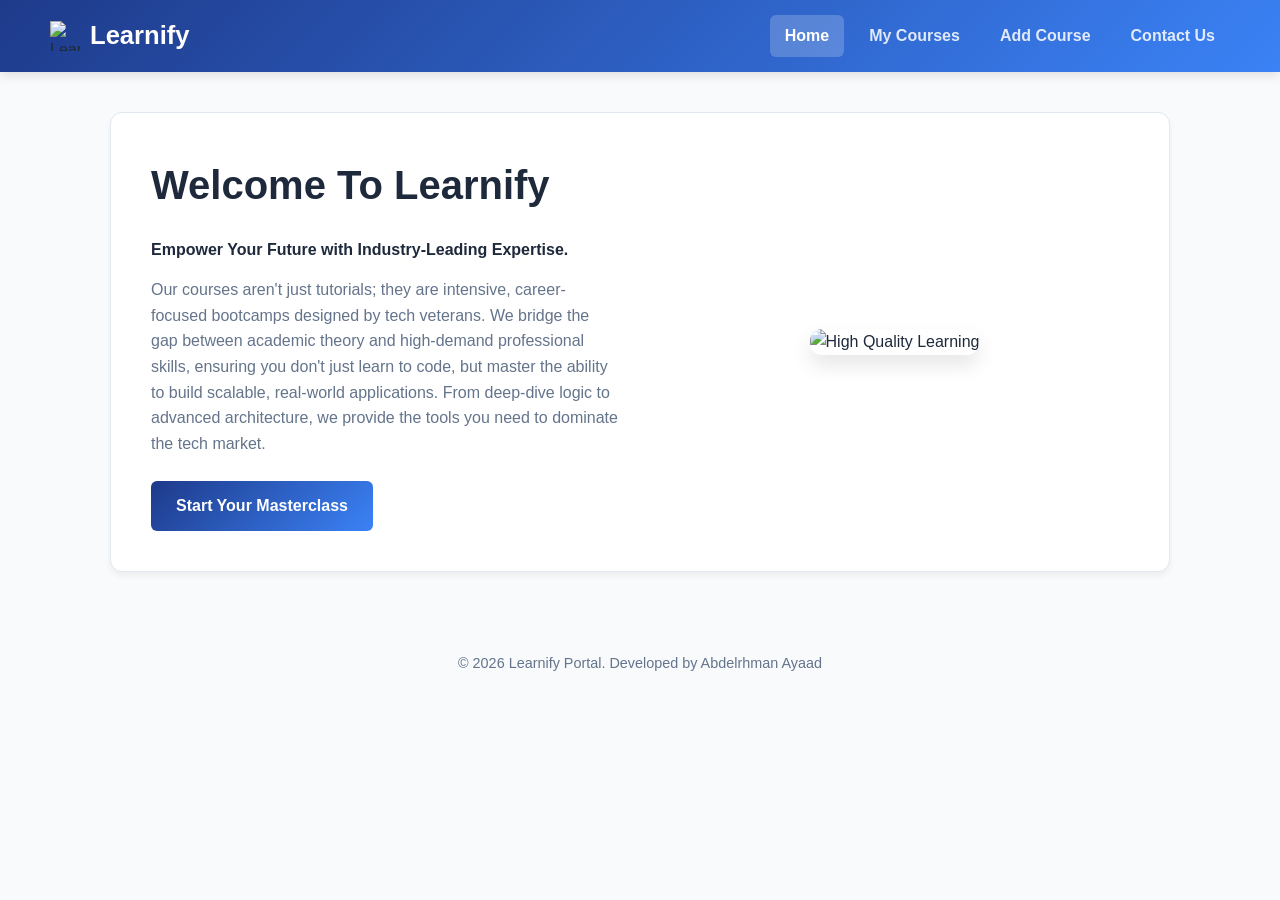
==== index.html @ b00a3235 "Add files via upload" ====
<!DOCTYPE html>
<html lang="en">
<head>
    <meta charset="UTF-8">
    <meta name="viewport" content="width=device-width, initial-scale=1.0">
    <title>Home - Learnify</title>
    <link rel="stylesheet" href="style.css">
</head>
<body>
    <header>
        <div class="logo-container">
            <img src="https://cdn-icons-png.flaticon.com/512/3413/3413535.png" class="logo-icon" alt="Learnify Logo">
            <h1>Learnify</h1>
        </div>
        <nav>
            <a href="index.html" class="active">Home</a>
            <a href="courses.html">My Courses</a>
            <a href="add-course.html">Add Course</a>
            <a href="contact.html">Contact Us</a>
        </nav>
    </header>

    <main>
        <section class="card hero-section">
            <div class="hero-content">
                <h2>Welcome To Learnify</h2>
                <p style="color: var(--text-main); font-weight: 600; margin-bottom: 15px;">
                    Empower Your Future with Industry-Leading Expertise.
                </p>
                <p style="color: var(--text-muted); margin-bottom: 25px;">
                    Our courses aren't just tutorials; they are intensive, career-focused bootcamps designed by tech veterans. We bridge the gap between academic theory and high-demand professional skills, ensuring you don't just learn to code, but master the ability to build scalable, real-world applications. From deep-dive logic to advanced architecture, we provide the tools you need to dominate the tech market.
                </p>
                <div class="hero-buttons">
                    <a href="courses.html" class="btn-primary" style="text-decoration: none;">Start Your Masterclass</a>
                </div>
            </div>
            <div class="hero-image">
                <img src="https://i.pinimg.com/736x/e5/11/27/e511273e60580ac9b7523a52683165d7.jpg" alt="High Quality Learning">
            </div>
        </section>
    </main>

    <footer>
    &copy; 2026 Learnify Portal. Developed by Abdelrhman Ayaad
</footer>
</body>
</html>
---- style.css ----
:root {
    --primary-gradient: linear-gradient(135deg, #1e3a8a 0%, #3b82f6 100%);
    --primary-color: #3b82f6;
    --bg: #f8fafc;
    --card: #ffffff;
    --text-main: #1e293b;
    --text-muted: #64748b;
    --border: #e2e8f0;
}

* { box-sizing: border-box; margin: 0; padding: 0; }

body {
    font-family: 'Segoe UI', Tahoma, sans-serif;
    background-color: var(--bg);
    color: var(--text-main);
    line-height: 1.6;
}

header {
    background: var(--primary-gradient);
    padding: 15px 50px; 
    display: flex;
    justify-content: space-between; 
    align-items: center;
    box-shadow: 0 4px 10px rgba(0,0,0,0.1);
    position: sticky;
    top: 0;
    z-index: 100;
}

.logo-container { display: flex; align-items: center; gap: 10px; }
.logo-icon { width: 30px; height: 30px; }
header h1 { font-size: 1.6rem; font-weight: 800; color: #ffffff; }

nav { display: flex; gap: 10px; }
nav a {
    text-decoration: none;
    color: rgba(255, 255, 255, 0.85);
    padding: 8px 15px;
    font-weight: 600;
    transition: 0.3s;
    border-radius: 6px;
}
nav a:hover, nav a.active { color: #ffffff; background: rgba(255, 255, 255, 0.2); }

main { max-width: 1100px; margin: 40px auto; padding: 0 20px; }

.card {
    background: var(--card);
    padding: 40px;
    border-radius: 12px;
    border: 1px solid var(--border);
    box-shadow: 0 4px 6px rgba(0,0,0,0.05);
}

/* Home Page Hero Section */
.hero-section { display: flex; align-items: center; gap: 40px; }
.hero-content { flex: 1; }
.hero-content h2 { font-size: 2.5rem; margin-bottom: 20px; }
.hero-image { flex: 1; text-align: center; }
.hero-image img { width: 100%; max-width: 500px; border-radius: 12px; box-shadow: 0 10px 20px rgba(0,0,0,0.1); }

/* Buttons */
.btn-primary {
    background: var(--primary-gradient);
    color: white; border: none; padding: 12px 25px;
    border-radius: 6px; font-weight: 700; cursor: pointer;
    text-decoration: none; display: inline-block;
}

/* Forms & Tables */
.field { display: flex; flex-direction: column; gap: 5px; margin-bottom: 15px; }
input { padding: 10px; border: 1px solid var(--border); border-radius: 6px; }
table { width: 100%; border-collapse: collapse; margin-top: 20px; }
th { text-align: left; padding: 12px; background: #f1f5f9; color: var(--text-muted); }
td { padding: 12px; border-bottom: 1px solid var(--border); }

.centered-container { display: flex; justify-content: center; align-items: center; min-height: 70vh; }
.add-course-card { width: 100%; max-width: 500px; }

footer { text-align: center; padding: 40px; color: var(--text-muted); font-size: 0.9rem; }

@media (max-width: 768px) {
    .hero-section { flex-direction: column; text-align: center; }
    header { padding: 15px 20px; flex-direction: column; gap: 10px; }
}
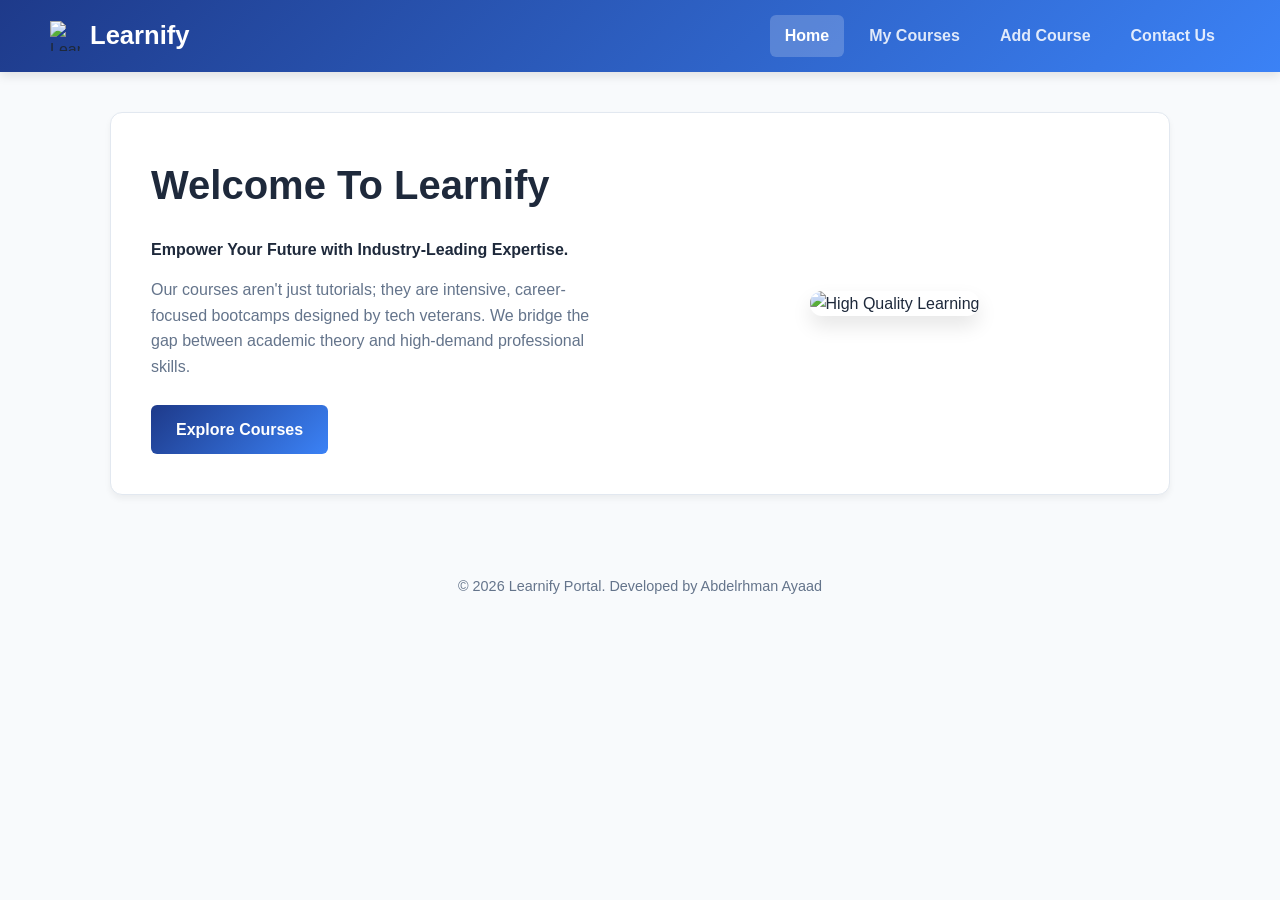
==== commit 6381844f: "Add files via upload" ====
--- a/index.html
+++ b/index.html
@@ -28,10 +28,10 @@
                     Empower Your Future with Industry-Leading Expertise.
                 </p>
                 <p style="color: var(--text-muted); margin-bottom: 25px;">
-                    Our courses aren't just tutorials; they are intensive, career-focused bootcamps designed by tech veterans. We bridge the gap between academic theory and high-demand professional skills, ensuring you don't just learn to code, but master the ability to build scalable, real-world applications. From deep-dive logic to advanced architecture, we provide the tools you need to dominate the tech market.
+                    Our courses aren't just tutorials; they are intensive, career-focused bootcamps designed by tech veterans. We bridge the gap between academic theory and high-demand professional skills.
                 </p>
                 <div class="hero-buttons">
-                    <a href="courses.html" class="btn-primary" style="text-decoration: none;">Start Your Masterclass</a>
+                    <a href="courses.html" class="btn-primary">Explore Courses</a>
                 </div>
             </div>
             <div class="hero-image">
@@ -41,7 +41,7 @@
     </main>
 
     <footer>
-    &copy; 2026 Learnify Portal. Developed by Abdelrhman Ayaad
-</footer>
+        &copy; 2026 Learnify Portal. Developed by Abdelrhman Ayaad
+    </footer>
 </body>
 </html>
--- a/style.css
+++ b/style.css
@@ -15,6 +15,7 @@
     background-color: var(--bg);
     color: var(--text-main);
     line-height: 1.6;
+    overflow-x: hidden; /* يمنع ظهور شريط تمرير أفقي للموقع ككل */
 }
 
 header {
@@ -52,6 +53,7 @@
     border-radius: 12px;
     border: 1px solid var(--border);
     box-shadow: 0 4px 6px rgba(0,0,0,0.05);
+    margin-bottom: 20px;
 }
 
 /* Home Page Hero Section */
@@ -67,12 +69,22 @@
     color: white; border: none; padding: 12px 25px;
     border-radius: 6px; font-weight: 700; cursor: pointer;
     text-decoration: none; display: inline-block;
+    transition: transform 0.2s;
 }
+.btn-primary:active { transform: scale(0.98); }
 
 /* Forms & Tables */
 .field { display: flex; flex-direction: column; gap: 5px; margin-bottom: 15px; }
-input { padding: 10px; border: 1px solid var(--border); border-radius: 6px; }
-table { width: 100%; border-collapse: collapse; margin-top: 20px; }
+input { padding: 12px; border: 1px solid var(--border); border-radius: 6px; font-size: 1rem; }
+
+/* معالجة الجداول للموبايل */
+.table-container {
+    width: 100%;
+    overflow-x: auto; /* يسمح بالتمرير الأفقي للجدول فقط */
+    -webkit-overflow-scrolling: touch;
+}
+
+table { width: 100%; border-collapse: collapse; margin-top: 20px; min-width: 500px; }
 th { text-align: left; padding: 12px; background: #f1f5f9; color: var(--text-muted); }
 td { padding: 12px; border-bottom: 1px solid var(--border); }
 
@@ -81,7 +93,43 @@
 
 footer { text-align: center; padding: 40px; color: var(--text-muted); font-size: 0.9rem; }
 
+/* --- Media Queries --- */
+
 @media (max-width: 768px) {
-    .hero-section { flex-direction: column; text-align: center; }
-    header { padding: 15px 20px; flex-direction: column; gap: 10px; }
+    header {
+        padding: 15px 20px;
+        flex-direction: column;
+        gap: 15px;
+    }
+
+    nav {
+        width: 100%;
+        justify-content: center;
+        flex-wrap: wrap;
+        gap: 5px;
+    }
+
+    nav a {
+        font-size: 0.85rem;
+        padding: 6px 10px;
+    }
+
+    main { margin: 20px auto; padding: 0 15px; }
+
+    .hero-section {
+        flex-direction: column-reverse; /* الصورة فوق النص في الموبايل أجمل */
+        text-align: center;
+        gap: 25px;
+    }
+
+    .hero-content h2 { font-size: 1.8rem; }
+    
+    .card { padding: 25px 15px; }
+
+    .add-course-card { max-width: 100%; }
+}
+
+@media (max-width: 480px) {
+    header h1 { font-size: 1.3rem; }
+    .btn-primary { width: 100%; text-align: center; }
 }
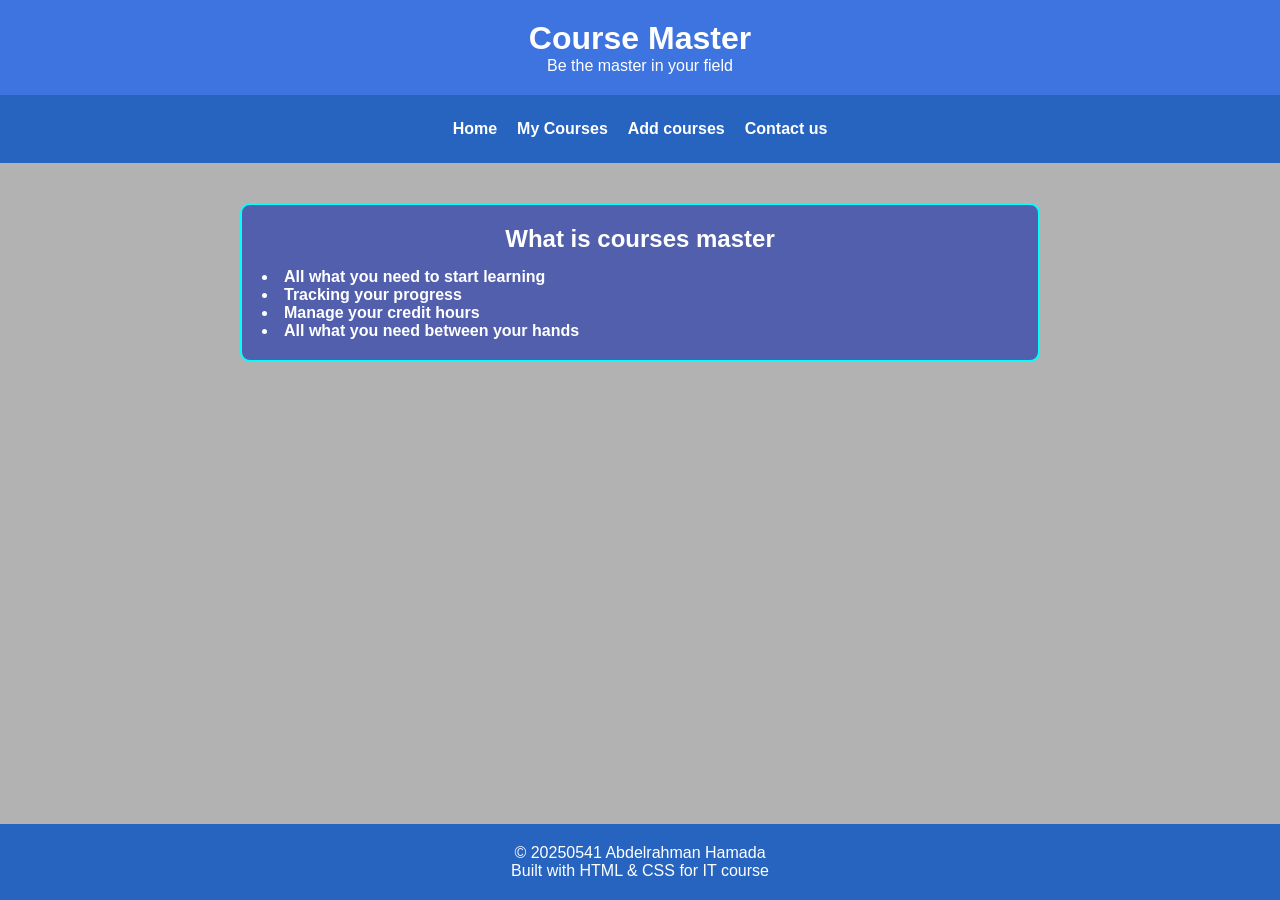
==== commit 491bc037: "Add files via upload" ====
--- a/index.html
+++ b/index.html
@@ -1,47 +1,39 @@
 <!DOCTYPE html>
-<html lang="en">
+<html lang="ar">
 <head>
     <meta charset="UTF-8">
     <meta name="viewport" content="width=device-width, initial-scale=1.0">
-    <title>Home - Learnify</title>
+    <title>Home - Course Master</title>
     <link rel="stylesheet" href="style.css">
 </head>
 <body>
-    <header>
-        <div class="logo-container">
-            <img src="https://cdn-icons-png.flaticon.com/512/3413/3413535.png" class="logo-icon" alt="Learnify Logo">
-            <h1>Learnify</h1>
-        </div>
-        <nav>
-            <a href="index.html" class="active">Home</a>
-            <a href="courses.html">My Courses</a>
-            <a href="add-course.html">Add Course</a>
-            <a href="contact.html">Contact Us</a>
-        </nav>
-    </header>
-
+   <header>
+    <h1>Course Master</h1>
+    <p>Be the master in your field</p>
+   </header>
+    
+    <nav>
+        <a href="index.html">Home</a>
+        <a href="My courses.html">My Courses</a>
+        <a href="Add courses.html">Add courses</a>
+        <a href="Contact us.html">Contact us</a>
+    </nav>
+    
     <main>
-        <section class="card hero-section">
-            <div class="hero-content">
-                <h2>Welcome To Learnify</h2>
-                <p style="color: var(--text-main); font-weight: 600; margin-bottom: 15px;">
-                    Empower Your Future with Industry-Leading Expertise.
-                </p>
-                <p style="color: var(--text-muted); margin-bottom: 25px;">
-                    Our courses aren't just tutorials; they are intensive, career-focused bootcamps designed by tech veterans. We bridge the gap between academic theory and high-demand professional skills.
-                </p>
-                <div class="hero-buttons">
-                    <a href="courses.html" class="btn-primary">Explore Courses</a>
-                </div>
-            </div>
-            <div class="hero-image">
-                <img src="https://i.pinimg.com/736x/e5/11/27/e511273e60580ac9b7523a52683165d7.jpg" alt="High Quality Learning">
-            </div>
+        <section class="about">
+            <h2>What is courses master</h2>
+            <ul>
+                <li><strong>All what you need to start learning</strong></li>
+                <li><strong>Tracking your progress</strong></li>
+                <li><strong>Manage your credit hours</strong></li>
+                <li><strong>All what you need between your hands</strong></li>
+            </ul>
         </section>
     </main>
 
     <footer>
-        &copy; 2026 Learnify Portal. Developed by Abdelrhman Ayaad
+        <p>© 20250541 Abdelrahman Hamada</p>
+        <p>Built with HTML & CSS for IT course</p>
     </footer>
 </body>
 </html>
--- a/style.css
+++ b/style.css
@@ -1,135 +1,165 @@
-:root {
-    --primary-gradient: linear-gradient(135deg, #1e3a8a 0%, #3b82f6 100%);
-    --primary-color: #3b82f6;
-    --bg: #f8fafc;
-    --card: #ffffff;
-    --text-main: #1e293b;
-    --text-muted: #64748b;
-    --border: #e2e8f0;
+/* الإعدادات العامة للموقع */
+* {
+    box-sizing: border-box;
+    margin: 0;
+    padding: 0;
 }
 
-* { box-sizing: border-box; margin: 0; padding: 0; }
-
-body {
-    font-family: 'Segoe UI', Tahoma, sans-serif;
-    background-color: var(--bg);
-    color: var(--text-main);
-    line-height: 1.6;
-    overflow-x: hidden; /* يمنع ظهور شريط تمرير أفقي للموقع ككل */
+Body {
+    margin: 0;
+    min-height: 100vh;
+    font-family: Arial, sans-serif;
+    color: white;
+    display: flex;
+    flex-direction: column;
+    background: linear-gradient(rgba(0,0,0,0.3), rgba(0,0,0,0.3)),
+    url("../Media/background.jpg");
+    background-size: cover;
+    background-position: center;
+    background-repeat: no-repeat;
+    background-attachment: fixed;
 }
 
 header {
-    background: var(--primary-gradient);
-    padding: 15px 50px; 
-    display: flex;
-    justify-content: space-between; 
-    align-items: center;
-    box-shadow: 0 4px 10px rgba(0,0,0,0.1);
-    position: sticky;
-    top: 0;
-    z-index: 100;
+    background: rgba(12, 90, 244, 0.7);
+    padding: 20px 10px;
+    text-align: center;
 }
 
-.logo-container { display: flex; align-items: center; gap: 10px; }
-.logo-icon { width: 30px; height: 30px; }
-header h1 { font-size: 1.6rem; font-weight: 800; color: #ffffff; }
-
-nav { display: flex; gap: 10px; }
-nav a {
-    text-decoration: none;
-    color: rgba(255, 255, 255, 0.85);
-    padding: 8px 15px;
-    font-weight: 600;
-    transition: 0.3s;
-    border-radius: 6px;
-}
-nav a:hover, nav a.active { color: #ffffff; background: rgba(255, 255, 255, 0.2); }
-
-main { max-width: 1100px; margin: 40px auto; padding: 0 20px; }
-
-.card {
-    background: var(--card);
-    padding: 40px;
-    border-radius: 12px;
-    border: 1px solid var(--border);
-    box-shadow: 0 4px 6px rgba(0,0,0,0.05);
-    margin-bottom: 20px;
+/* تعديل القائمة لتصبح مرنة */
+nav {
+    background: rgb(39, 100, 192);
+    padding: 15px;
+    text-align: center;
+    display: flex;
+    justify-content: center;
+    flex-wrap: wrap; /* للسماح للعناصر بالنزول لسطر جديد في الموبايل */
 }
 
-/* Home Page Hero Section */
-.hero-section { display: flex; align-items: center; gap: 40px; }
-.hero-content { flex: 1; }
-.hero-content h2 { font-size: 2.5rem; margin-bottom: 20px; }
-.hero-image { flex: 1; text-align: center; }
-.hero-image img { width: 100%; max-width: 500px; border-radius: 12px; box-shadow: 0 10px 20px rgba(0,0,0,0.1); }
+nav a {
+    color: white;
+    margin: 10px;
+    text-decoration: none;
+    font-weight: bold;
+}
 
-/* Buttons */
-.btn-primary {
-    background: var(--primary-gradient);
-    color: white; border: none; padding: 12px 25px;
-    border-radius: 6px; font-weight: 700; cursor: pointer;
-    text-decoration: none; display: inline-block;
-    transition: transform 0.2s;
+nav a:hover {
+    color: rgb(0, 255, 255);
 }
-.btn-primary:active { transform: scale(0.98); }
 
-/* Forms & Tables */
-.field { display: flex; flex-direction: column; gap: 5px; margin-bottom: 15px; }
-input { padding: 12px; border: 1px solid var(--border); border-radius: 6px; font-size: 1rem; }
+main {
+    flex: 1;
+    padding: 20px;
+    width: 100%;
+    max-width: 1200px;
+    margin: 0 auto;
+}
 
-/* معالجة الجداول للموبايل */
-.table-container {
+.about {
+    background-color: rgba(17, 40, 170, 0.6);
+    border: 2px solid aqua;
+    padding: 20px;
+    margin: 20px auto;
+    border-radius: 10px;
+    text-align: center;
+    width: 95%;
+    max-width: 800px;
+}
+
+.about ul {
+    margin-top: 15px;
+    text-align: left;
+    list-style-position: inside;
+}
+
+/* تنسيق الجداول للموبايل */
+.table-wrapper {
     width: 100%;
     overflow-x: auto; /* يسمح بالتمرير الأفقي للجدول فقط */
-    -webkit-overflow-scrolling: touch;
+    margin-top: 20px;
 }
 
-table { width: 100%; border-collapse: collapse; margin-top: 20px; min-width: 500px; }
-th { text-align: left; padding: 12px; background: #f1f5f9; color: var(--text-muted); }
-td { padding: 12px; border-bottom: 1px solid var(--border); }
-
-.centered-container { display: flex; justify-content: center; align-items: center; min-height: 70vh; }
-.add-course-card { width: 100%; max-width: 500px; }
-
-footer { text-align: center; padding: 40px; color: var(--text-muted); font-size: 0.9rem; }
-
-/* --- Media Queries --- */
-
-@media (max-width: 768px) {
-    header {
-        padding: 15px 20px;
-        flex-direction: column;
-        gap: 15px;
-    }
-
-    nav {
-        width: 100%;
-        justify-content: center;
-        flex-wrap: wrap;
-        gap: 5px;
-    }
-
-    nav a {
-        font-size: 0.85rem;
-        padding: 6px 10px;
-    }
-
-    main { margin: 20px auto; padding: 0 15px; }
-
-    .hero-section {
-        flex-direction: column-reverse; /* الصورة فوق النص في الموبايل أجمل */
-        text-align: center;
-        gap: 25px;
-    }
-
-    .hero-content h2 { font-size: 1.8rem; }
-    
-    .card { padding: 25px 15px; }
-
-    .add-course-card { max-width: 100%; }
+table {
+    width: 100%;
+    border-collapse: collapse;
+    background: rgba(17, 40, 170, 0.8);
+    min-width: 600px; /* لضمان وضوح البيانات عند التمرير */
 }
 
-@media (max-width: 480px) {
-    header h1 { font-size: 1.3rem; }
-    .btn-primary { width: 100%; text-align: center; }
+th, td {
+    border: 1px solid rgb(227, 229, 235);
+    padding: 12px;
+    text-align: center;
+}
+
+th {
+    background: rgb(255, 255, 255);
+    color: #000;
+}
+
+/* تنسيق النماذج */
+.form-section {
+    max-width: 500px;
+    margin: 30px auto;
+    background: rgba(17, 40, 170, 0.6);
+    padding: 20px;
+    border-radius: 10px;
+    width: 100%;
+}
+
+form {
+    display: flex;
+    flex-direction: column;
+}
+
+label { margin: 10px 0 5px; }
+
+input, textarea {
+    padding: 10px;
+    border: none;
+    border-radius: 5px;
+    outline: none;
+    width: 100%;
+}
+
+button {
+    margin-top: 15px;
+    padding: 12px;
+    background: rgb(76, 110, 245);
+    color: white;
+    border: none;
+    border-radius: 5px;
+    font-weight: bold;
+    cursor: pointer;
+}
+
+.contact-box {
+    max-width: 700px;
+    margin: 50px auto;
+    background: rgba(17, 40, 170, 0.6);
+    padding: 25px;
+    border-radius: 10px;
+    text-align: center;
+    border: 2px solid rgb(39, 100, 192);
+    width: 100%;
+}
+
+footer {
+    background-color: rgb(39, 100, 192);
+    color: white;
+    text-align: center;
+    padding: 20px 10px;
+}
+
+/* --- تعديلات الموبايل (Media Queries) --- */
+@media (max-width: 768px) {
+    header h1 { font-size: 1.5rem; }
+    
+    nav { padding: 10px; }
+    nav a { margin: 5px; font-size: 14px; }
+    
+    .about, .form-section, .contact-box {
+        width: 100%;
+        margin: 10px 0;
+    }
 }
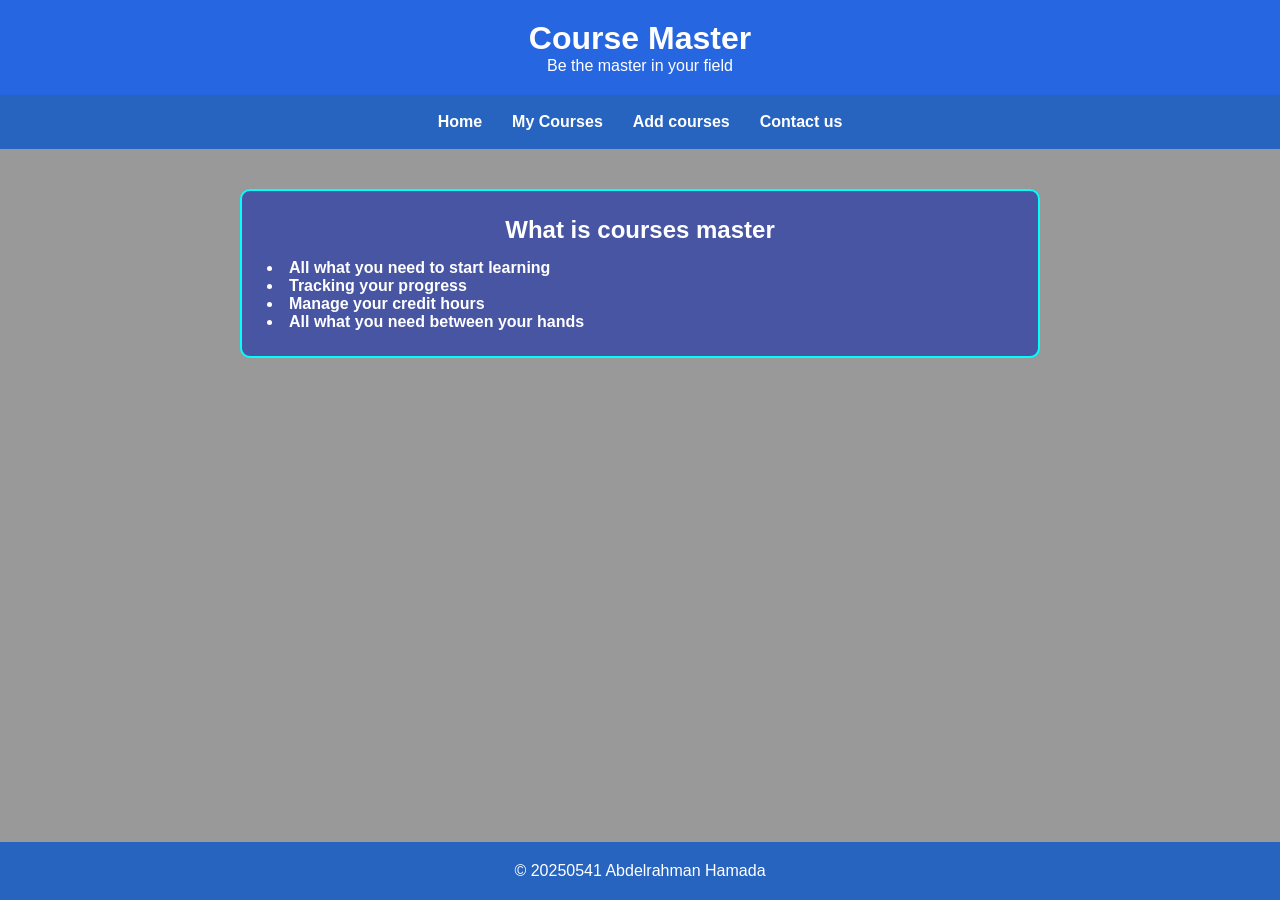
==== commit 58c55d96: "Add files via upload" ====
--- a/index.html
+++ b/index.html
@@ -1,5 +1,5 @@
 <!DOCTYPE html>
-<html lang="ar">
+<html lang="en">
 <head>
     <meta charset="UTF-8">
     <meta name="viewport" content="width=device-width, initial-scale=1.0">
@@ -7,18 +7,16 @@
     <link rel="stylesheet" href="style.css">
 </head>
 <body>
-   <header>
-    <h1>Course Master</h1>
-    <p>Be the master in your field</p>
-   </header>
-    
+    <header>
+        <h1>Course Master</h1>
+        <p>Be the master in your field</p>
+    </header>
     <nav>
         <a href="index.html">Home</a>
         <a href="My courses.html">My Courses</a>
         <a href="Add courses.html">Add courses</a>
         <a href="Contact us.html">Contact us</a>
     </nav>
-    
     <main>
         <section class="about">
             <h2>What is courses master</h2>
@@ -30,10 +28,8 @@
             </ul>
         </section>
     </main>
-
     <footer>
         <p>© 20250541 Abdelrahman Hamada</p>
-        <p>Built with HTML & CSS for IT course</p>
     </footer>
 </body>
 </html>
--- a/style.css
+++ b/style.css
@@ -1,18 +1,19 @@
-/* الإعدادات العامة للموقع */
+/* 1. إعدادات عامة لضمان عدم خروج العناصر عن الشاشة */
 * {
     box-sizing: border-box;
     margin: 0;
     padding: 0;
 }
 
-Body {
+body {
     margin: 0;
     min-height: 100vh;
     font-family: Arial, sans-serif;
     color: white;
     display: flex;
     flex-direction: column;
-    background: linear-gradient(rgba(0,0,0,0.3), rgba(0,0,0,0.3)),
+    /* تأكد من صحة مسار الصورة في مجلدك */
+    background: linear-gradient(rgba(0,0,0,0.4), rgba(0,0,0,0.4)),
     url("../Media/background.jpg");
     background-size: cover;
     background-position: center;
@@ -21,26 +22,27 @@
 }
 
 header {
-    background: rgba(12, 90, 244, 0.7);
+    background: rgba(12, 90, 244 ,0.8);
     padding: 20px 10px;
     text-align: center;
 }
 
-/* تعديل القائمة لتصبح مرنة */
+/* 2. جعل القائمة مرنة للموبايل */
 nav {
     background: rgb(39, 100, 192);
-    padding: 15px;
+    padding: 10px;
     text-align: center;
     display: flex;
     justify-content: center;
-    flex-wrap: wrap; /* للسماح للعناصر بالنزول لسطر جديد في الموبايل */
+    flex-wrap: wrap; /* ينزل العناصر لسطر جديد إذا ضاقت الشاشة */
 }
 
 nav a {
     color: white;
-    margin: 10px;
+    margin: 8px 15px;
     text-decoration: none;
     font-weight: bold;
+    transition: 0.3s;
 }
 
 nav a:hover {
@@ -55,14 +57,15 @@
     margin: 0 auto;
 }
 
+/* 3. تصحيح كلاس about ليكون متجاوباً */
 .about {
     background-color: rgba(17, 40, 170, 0.6);
     border: 2px solid aqua;
-    padding: 20px;
+    padding: 25px;
     margin: 20px auto;
     border-radius: 10px;
     text-align: center;
-    width: 95%;
+    width: 100%;
     max-width: 800px;
 }
 
@@ -72,10 +75,10 @@
     list-style-position: inside;
 }
 
-/* تنسيق الجداول للموبايل */
-.table-wrapper {
+/* 4. حل مشكلة الجدول في الموبايل */
+.table-container {
     width: 100%;
-    overflow-x: auto; /* يسمح بالتمرير الأفقي للجدول فقط */
+    overflow-x: auto; /* يظهر شريط تمرير للجدول فقط */
     margin-top: 20px;
 }
 
@@ -83,7 +86,7 @@
     width: 100%;
     border-collapse: collapse;
     background: rgba(17, 40, 170, 0.8);
-    min-width: 600px; /* لضمان وضوح البيانات عند التمرير */
+    min-width: 600px; /* يحافظ على شكل الجدول عند التمرير */
 }
 
 th, td {
@@ -93,37 +96,31 @@
 }
 
 th {
-    background: rgb(255, 255, 255);
+    background: white;
     color: #000;
 }
 
-/* تنسيق النماذج */
-.form-section {
-    max-width: 500px;
+/* 5. النماذج (Forms) */
+.form-section, .contact-box {
+    width: 100%;
+    max-width: 600px;
     margin: 30px auto;
     background: rgba(17, 40, 170, 0.6);
-    padding: 20px;
+    padding: 25px;
     border-radius: 10px;
-    width: 100%;
 }
 
-form {
-    display: flex;
-    flex-direction: column;
-}
-
-label { margin: 10px 0 5px; }
-
+form { display: flex; flex-direction: column; }
 input, textarea {
-    padding: 10px;
+    width: 100%;
+    padding: 12px;
+    margin-top: 5px;
+    margin-bottom: 15px;
+    border-radius: 5px;
     border: none;
-    border-radius: 5px;
-    outline: none;
-    width: 100%;
 }
 
 button {
-    margin-top: 15px;
     padding: 12px;
     background: rgb(76, 110, 245);
     color: white;
@@ -133,33 +130,16 @@
     cursor: pointer;
 }
 
-.contact-box {
-    max-width: 700px;
-    margin: 50px auto;
-    background: rgba(17, 40, 170, 0.6);
-    padding: 25px;
-    border-radius: 10px;
+footer {
+    background-color: rgb(39, 100, 192);
+    padding: 20px;
     text-align: center;
-    border: 2px solid rgb(39, 100, 192);
-    width: 100%;
+    margin-top: auto;
 }
 
-footer {
-    background-color: rgb(39, 100, 192);
-    color: white;
-    text-align: center;
-    padding: 20px 10px;
-}
-
-/* --- تعديلات الموبايل (Media Queries) --- */
+/* --- Media Queries للموبايل --- */
 @media (max-width: 768px) {
-    header h1 { font-size: 1.5rem; }
-    
-    nav { padding: 10px; }
-    nav a { margin: 5px; font-size: 14px; }
-    
-    .about, .form-section, .contact-box {
-        width: 100%;
-        margin: 10px 0;
-    }
+    header h1 { font-size: 1.6rem; }
+    nav a { margin: 5px 10px; font-size: 0.9rem; }
+    .about, .form-section, .contact-box { padding: 15px; }
 }
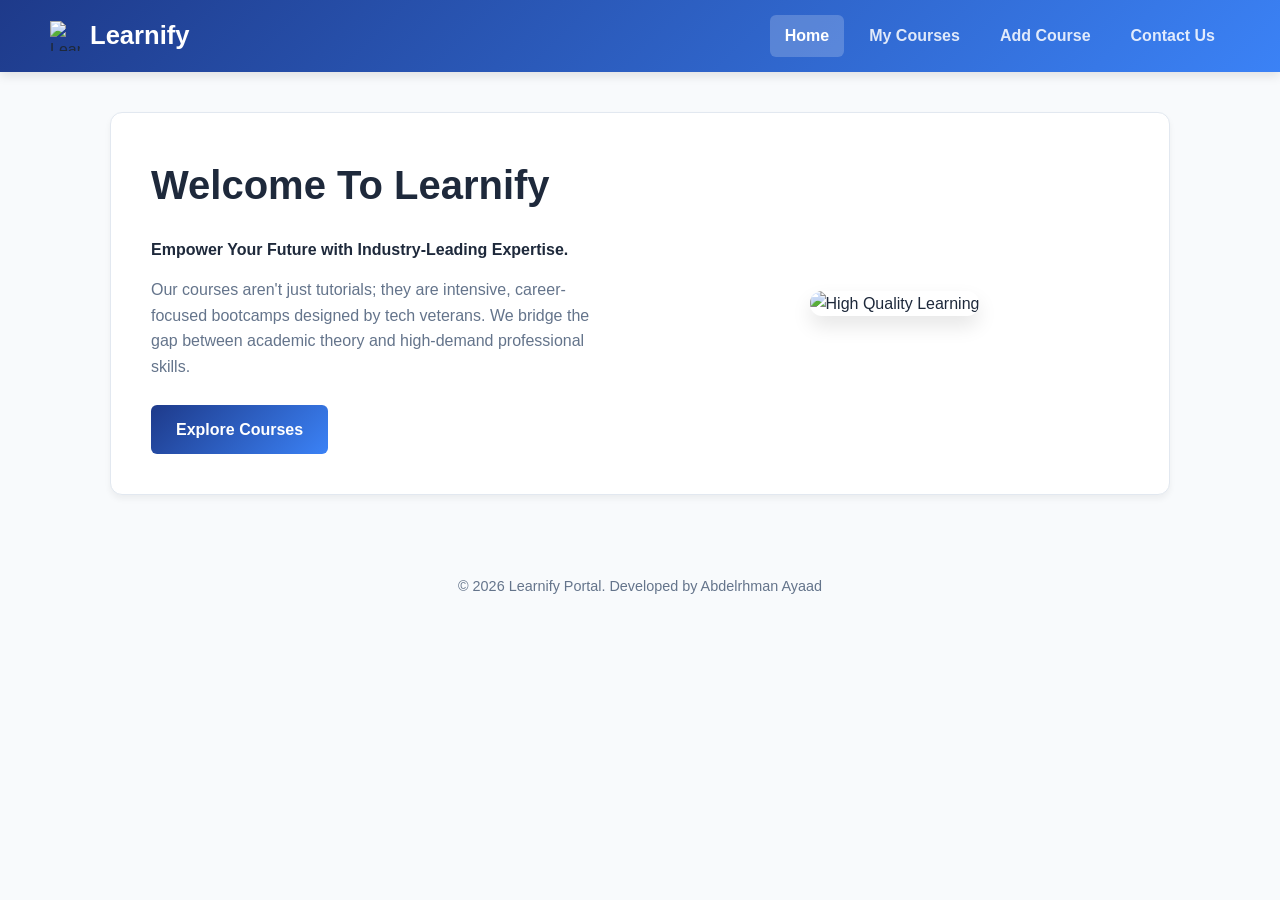
==== commit 4996625a: "Add files via upload" ====
--- a/index.html
+++ b/index.html
@@ -3,33 +3,45 @@
 <head>
     <meta charset="UTF-8">
     <meta name="viewport" content="width=device-width, initial-scale=1.0">
-    <title>Home - Course Master</title>
+    <title>Home - Learnify</title>
     <link rel="stylesheet" href="style.css">
 </head>
 <body>
     <header>
-        <h1>Course Master</h1>
-        <p>Be the master in your field</p>
+        <div class="logo-container">
+            <img src="https://cdn-icons-png.flaticon.com/512/3413/3413535.png" class="logo-icon" alt="Learnify Logo">
+            <h1>Learnify</h1>
+        </div>
+        <nav>
+            <a href="index.html" class="active">Home</a>
+            <a href="courses.html">My Courses</a>
+            <a href="add-course.html">Add Course</a>
+            <a href="contact.html">Contact Us</a>
+        </nav>
     </header>
-    <nav>
-        <a href="index.html">Home</a>
-        <a href="My courses.html">My Courses</a>
-        <a href="Add courses.html">Add courses</a>
-        <a href="Contact us.html">Contact us</a>
-    </nav>
+
     <main>
-        <section class="about">
-            <h2>What is courses master</h2>
-            <ul>
-                <li><strong>All what you need to start learning</strong></li>
-                <li><strong>Tracking your progress</strong></li>
-                <li><strong>Manage your credit hours</strong></li>
-                <li><strong>All what you need between your hands</strong></li>
-            </ul>
+        <section class="card hero-section">
+            <div class="hero-content">
+                <h2>Welcome To Learnify</h2>
+                <p style="color: var(--text-main); font-weight: 600; margin-bottom: 15px;">
+                    Empower Your Future with Industry-Leading Expertise.
+                </p>
+                <p style="color: var(--text-muted); margin-bottom: 25px;">
+                    Our courses aren't just tutorials; they are intensive, career-focused bootcamps designed by tech veterans. We bridge the gap between academic theory and high-demand professional skills.
+                </p>
+                <div class="hero-buttons">
+                    <a href="courses.html" class="btn-primary">Explore Courses</a>
+                </div>
+            </div>
+            <div class="hero-image">
+                <img src="https://i.pinimg.com/736x/e5/11/27/e511273e60580ac9b7523a52683165d7.jpg" alt="High Quality Learning">
+            </div>
         </section>
     </main>
+
     <footer>
-        <p>© 20250541 Abdelrahman Hamada</p>
+        &copy; 2026 Learnify Portal. Developed by Abdelrhman Ayaad
     </footer>
 </body>
 </html>
--- a/style.css
+++ b/style.css
@@ -1,145 +1,135 @@
-/* 1. إعدادات عامة لضمان عدم خروج العناصر عن الشاشة */
-* {
-    box-sizing: border-box;
-    margin: 0;
-    padding: 0;
+:root {
+    --primary-gradient: linear-gradient(135deg, #1e3a8a 0%, #3b82f6 100%);
+    --primary-color: #3b82f6;
+    --bg: #f8fafc;
+    --card: #ffffff;
+    --text-main: #1e293b;
+    --text-muted: #64748b;
+    --border: #e2e8f0;
 }
 
+* { box-sizing: border-box; margin: 0; padding: 0; }
+
 body {
-    margin: 0;
-    min-height: 100vh;
-    font-family: Arial, sans-serif;
-    color: white;
-    display: flex;
-    flex-direction: column;
-    /* تأكد من صحة مسار الصورة في مجلدك */
-    background: linear-gradient(rgba(0,0,0,0.4), rgba(0,0,0,0.4)),
-    url("../Media/background.jpg");
-    background-size: cover;
-    background-position: center;
-    background-repeat: no-repeat;
-    background-attachment: fixed;
+    font-family: 'Segoe UI', Tahoma, sans-serif;
+    background-color: var(--bg);
+    color: var(--text-main);
+    line-height: 1.6;
+    overflow-x: hidden; /* يمنع ظهور شريط تمرير أفقي للموقع ككل */
 }
 
 header {
-    background: rgba(12, 90, 244 ,0.8);
-    padding: 20px 10px;
-    text-align: center;
+    background: var(--primary-gradient);
+    padding: 15px 50px; 
+    display: flex;
+    justify-content: space-between; 
+    align-items: center;
+    box-shadow: 0 4px 10px rgba(0,0,0,0.1);
+    position: sticky;
+    top: 0;
+    z-index: 100;
 }
 
-/* 2. جعل القائمة مرنة للموبايل */
-nav {
-    background: rgb(39, 100, 192);
-    padding: 10px;
-    text-align: center;
-    display: flex;
-    justify-content: center;
-    flex-wrap: wrap; /* ينزل العناصر لسطر جديد إذا ضاقت الشاشة */
+.logo-container { display: flex; align-items: center; gap: 10px; }
+.logo-icon { width: 30px; height: 30px; }
+header h1 { font-size: 1.6rem; font-weight: 800; color: #ffffff; }
+
+nav { display: flex; gap: 10px; }
+nav a {
+    text-decoration: none;
+    color: rgba(255, 255, 255, 0.85);
+    padding: 8px 15px;
+    font-weight: 600;
+    transition: 0.3s;
+    border-radius: 6px;
+}
+nav a:hover, nav a.active { color: #ffffff; background: rgba(255, 255, 255, 0.2); }
+
+main { max-width: 1100px; margin: 40px auto; padding: 0 20px; }
+
+.card {
+    background: var(--card);
+    padding: 40px;
+    border-radius: 12px;
+    border: 1px solid var(--border);
+    box-shadow: 0 4px 6px rgba(0,0,0,0.05);
+    margin-bottom: 20px;
 }
 
-nav a {
-    color: white;
-    margin: 8px 15px;
-    text-decoration: none;
-    font-weight: bold;
-    transition: 0.3s;
+/* Home Page Hero Section */
+.hero-section { display: flex; align-items: center; gap: 40px; }
+.hero-content { flex: 1; }
+.hero-content h2 { font-size: 2.5rem; margin-bottom: 20px; }
+.hero-image { flex: 1; text-align: center; }
+.hero-image img { width: 100%; max-width: 500px; border-radius: 12px; box-shadow: 0 10px 20px rgba(0,0,0,0.1); }
+
+/* Buttons */
+.btn-primary {
+    background: var(--primary-gradient);
+    color: white; border: none; padding: 12px 25px;
+    border-radius: 6px; font-weight: 700; cursor: pointer;
+    text-decoration: none; display: inline-block;
+    transition: transform 0.2s;
+}
+.btn-primary:active { transform: scale(0.98); }
+
+/* Forms & Tables */
+.field { display: flex; flex-direction: column; gap: 5px; margin-bottom: 15px; }
+input { padding: 12px; border: 1px solid var(--border); border-radius: 6px; font-size: 1rem; }
+
+/* معالجة الجداول للموبايل */
+.table-container {
+    width: 100%;
+    overflow-x: auto; /* يسمح بالتمرير الأفقي للجدول فقط */
+    -webkit-overflow-scrolling: touch;
 }
 
-nav a:hover {
-    color: rgb(0, 255, 255);
+table { width: 100%; border-collapse: collapse; margin-top: 20px; min-width: 500px; }
+th { text-align: left; padding: 12px; background: #f1f5f9; color: var(--text-muted); }
+td { padding: 12px; border-bottom: 1px solid var(--border); }
+
+.centered-container { display: flex; justify-content: center; align-items: center; min-height: 70vh; }
+.add-course-card { width: 100%; max-width: 500px; }
+
+footer { text-align: center; padding: 40px; color: var(--text-muted); font-size: 0.9rem; }
+
+/* --- Media Queries --- */
+
+@media (max-width: 768px) {
+    header {
+        padding: 15px 20px;
+        flex-direction: column;
+        gap: 15px;
+    }
+
+    nav {
+        width: 100%;
+        justify-content: center;
+        flex-wrap: wrap;
+        gap: 5px;
+    }
+
+    nav a {
+        font-size: 0.85rem;
+        padding: 6px 10px;
+    }
+
+    main { margin: 20px auto; padding: 0 15px; }
+
+    .hero-section {
+        flex-direction: column-reverse; /* الصورة فوق النص في الموبايل أجمل */
+        text-align: center;
+        gap: 25px;
+    }
+
+    .hero-content h2 { font-size: 1.8rem; }
+    
+    .card { padding: 25px 15px; }
+
+    .add-course-card { max-width: 100%; }
 }
 
-main {
-    flex: 1;
-    padding: 20px;
-    width: 100%;
-    max-width: 1200px;
-    margin: 0 auto;
-}
-
-/* 3. تصحيح كلاس about ليكون متجاوباً */
-.about {
-    background-color: rgba(17, 40, 170, 0.6);
-    border: 2px solid aqua;
-    padding: 25px;
-    margin: 20px auto;
-    border-radius: 10px;
-    text-align: center;
-    width: 100%;
-    max-width: 800px;
-}
-
-.about ul {
-    margin-top: 15px;
-    text-align: left;
-    list-style-position: inside;
-}
-
-/* 4. حل مشكلة الجدول في الموبايل */
-.table-container {
-    width: 100%;
-    overflow-x: auto; /* يظهر شريط تمرير للجدول فقط */
-    margin-top: 20px;
-}
-
-table {
-    width: 100%;
-    border-collapse: collapse;
-    background: rgba(17, 40, 170, 0.8);
-    min-width: 600px; /* يحافظ على شكل الجدول عند التمرير */
-}
-
-th, td {
-    border: 1px solid rgb(227, 229, 235);
-    padding: 12px;
-    text-align: center;
-}
-
-th {
-    background: white;
-    color: #000;
-}
-
-/* 5. النماذج (Forms) */
-.form-section, .contact-box {
-    width: 100%;
-    max-width: 600px;
-    margin: 30px auto;
-    background: rgba(17, 40, 170, 0.6);
-    padding: 25px;
-    border-radius: 10px;
-}
-
-form { display: flex; flex-direction: column; }
-input, textarea {
-    width: 100%;
-    padding: 12px;
-    margin-top: 5px;
-    margin-bottom: 15px;
-    border-radius: 5px;
-    border: none;
-}
-
-button {
-    padding: 12px;
-    background: rgb(76, 110, 245);
-    color: white;
-    border: none;
-    border-radius: 5px;
-    font-weight: bold;
-    cursor: pointer;
-}
-
-footer {
-    background-color: rgb(39, 100, 192);
-    padding: 20px;
-    text-align: center;
-    margin-top: auto;
-}
-
-/* --- Media Queries للموبايل --- */
-@media (max-width: 768px) {
-    header h1 { font-size: 1.6rem; }
-    nav a { margin: 5px 10px; font-size: 0.9rem; }
-    .about, .form-section, .contact-box { padding: 15px; }
+@media (max-width: 480px) {
+    header h1 { font-size: 1.3rem; }
+    .btn-primary { width: 100%; text-align: center; }
 }
